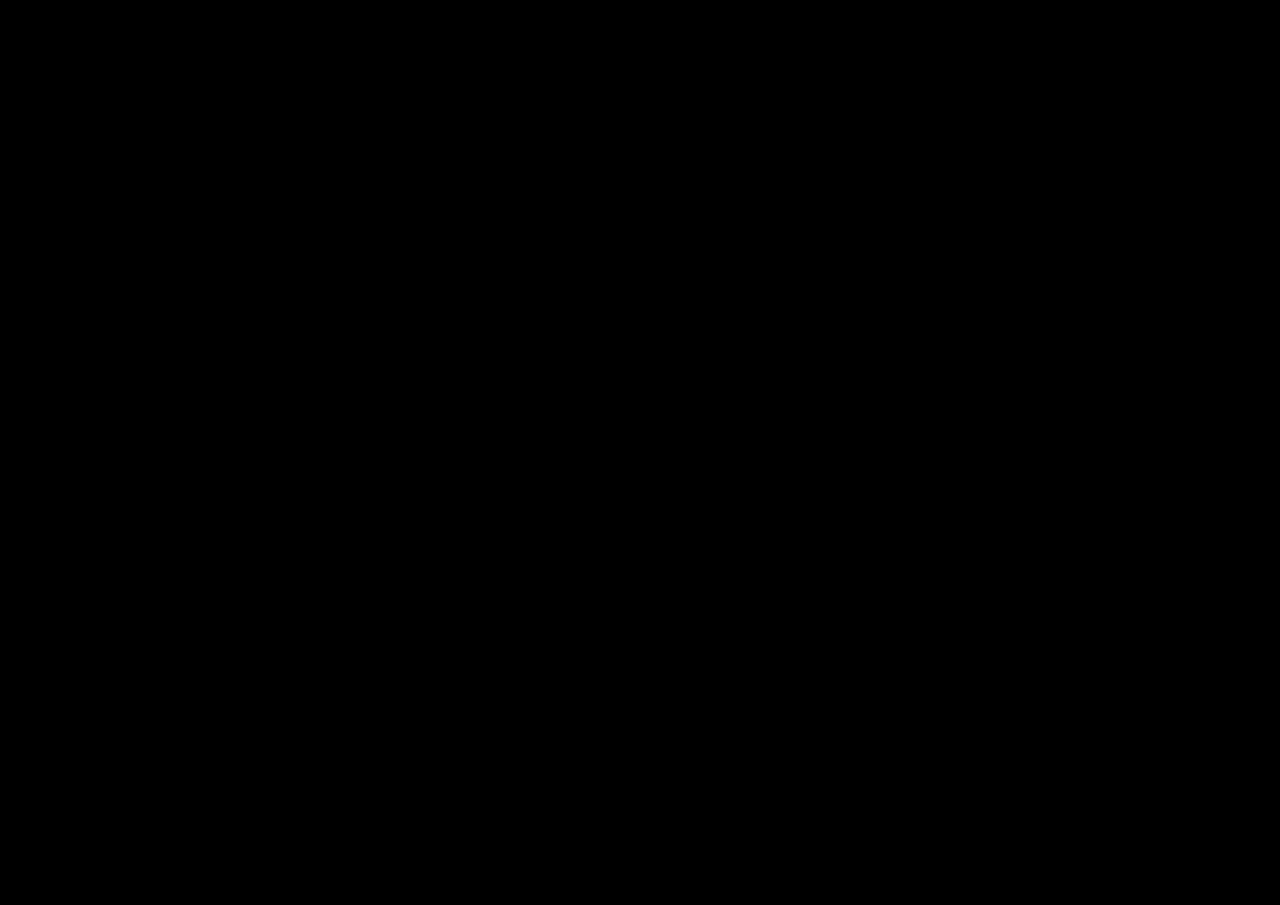
==== index.html @ 3c301090 "added functionality to load custom models" ====
<!DOCTYPE html>
<html lang="en">
<head>
	<meta charset="UTF-8">
	<title>Augmented Reality for Teaching</title>
	<script type="text/javascript" src="js/lib/three.min.js"></script>
	<script type="text/javascript" src="js/lib/OBJLoader.js"></script>
	<script type="text/javascript" src="js/lib/MTLLoader.js"></script>
 	<script type="text/javascript" src="js/view/controls/OrbitControls.js"></script>
 	<script type="text/javascript" src="js/view/controls/TransformControls.js"></script>
 	<script type="text/javascript" src="js/view/controls/HeadsUpDisplay.js"></script>
	<link href="https://fonts.googleapis.com/css?family=Open+Sans" rel="stylesheet">
	<link rel="stylesheet" href="css/infobar.css">
</head>
<body>
	<video style="display: none"></video>
	<div id="hud">
		<ul>
			<li id="transformMode">Transformation Mode: none</li>
			<li id="currObject"> Current Object on Focus: none</li>
		</ul>
	</div>

	<script type="text/javascript" src="js/DewarpEngine.js"></script>

	<script type="text/javascript" src="js/model/Dome.js"></script>
	<script type="text/javascript" src="js/model/custommodel/CustomModel.js"></script>
	<script type="text/javascript" src="js/model/custommodel/CustomJSModel.js"></script>
	<script type="text/javascript" src="js/model/custommodel/CustomJSONModel.js"></script>
	<script type="text/javascript" src="js/model/custommodel/CustomOBJModel.js"></script>
	<script type="text/javascript" src="js/model/custommodel/CustomOBJMTLModel.js"></script>
	<script type="text/javascript" src="js/model/custommodel/CustomModelFactory.js"></script>

	<script type="text/javascript" src="js/controller/DomeController.js"></script>

	<script type="text/javascript" src="js/view/context/OffScreenCtx.js"></script>
	<script type="text/javascript" src="js/view/context/VideoContext.js"></script>
	<script type="text/javascript" src="js/view/context/RenderingContext.js"></script>

	<script type="text/javascript" src="js/view/DomeView.js"></script>

	<script type="text/javascript" src="js/main.js"></script>
</body>
</html>
---- css/infobar.css ----
body {
    margin: 0px;
    background-color: #000000;
    overflow: hidden;
    font-family: 'Open Sans', sans-serif;
}

ul {
    list-style-type: none;
    margin: 0;
    overflow: hidden;
    padding: 0;
    background-color: #333;

    position: fixed;
    top: 0;
    width: 100%;

    opacity: 0.5;
}

#hud {
	visibility: hidden;
}

li {
	float: left;
	display: block;
    color: white;
    text-align: center;
    padding: 14px 16px;
    text-decoration: none;
}
e
canvas {
	margin: none;
	padding: none;
}
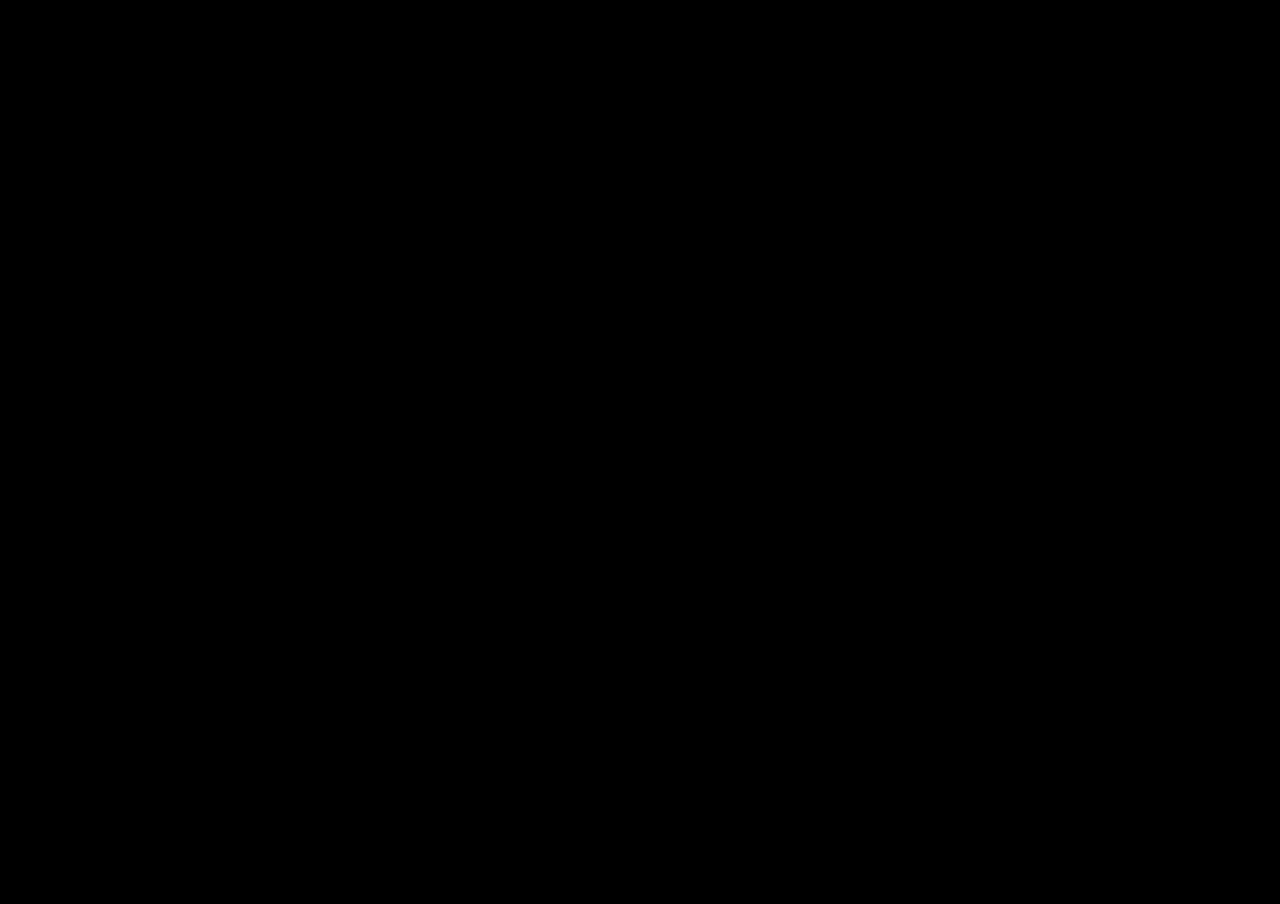
==== commit cd4e5188: "connected object removal methods with controller" ====
--- a/index.html
+++ b/index.html
@@ -9,7 +9,7 @@
  	<script type="text/javascript" src="js/view/controls/OrbitControls.js"></script>
  	<script type="text/javascript" src="js/view/controls/TransformControls.js"></script>
  	<script type="text/javascript" src="js/view/controls/HeadsUpDisplay.js"></script>
-	<link href="https://fonts.googleapis.com/css?family=Open+Sans" rel="stylesheet">
+	<!--<link href="https://fonts.googleapis.com/css?family=Open+Sans" rel="stylesheet">-->
 	<link rel="stylesheet" href="css/infobar.css">
 </head>
 <body>
@@ -29,7 +29,9 @@
 	<script type="text/javascript" src="js/model/custommodel/CustomJSONModel.js"></script>
 	<script type="text/javascript" src="js/model/custommodel/CustomOBJModel.js"></script>
 	<script type="text/javascript" src="js/model/custommodel/CustomOBJMTLModel.js"></script>
+
 	<script type="text/javascript" src="js/model/custommodel/CustomModelFactory.js"></script>
+	<script type="text/javascript" src="js/model/ModelFactory.js"></script>
 
 	<script type="text/javascript" src="js/controller/DomeController.js"></script>
 
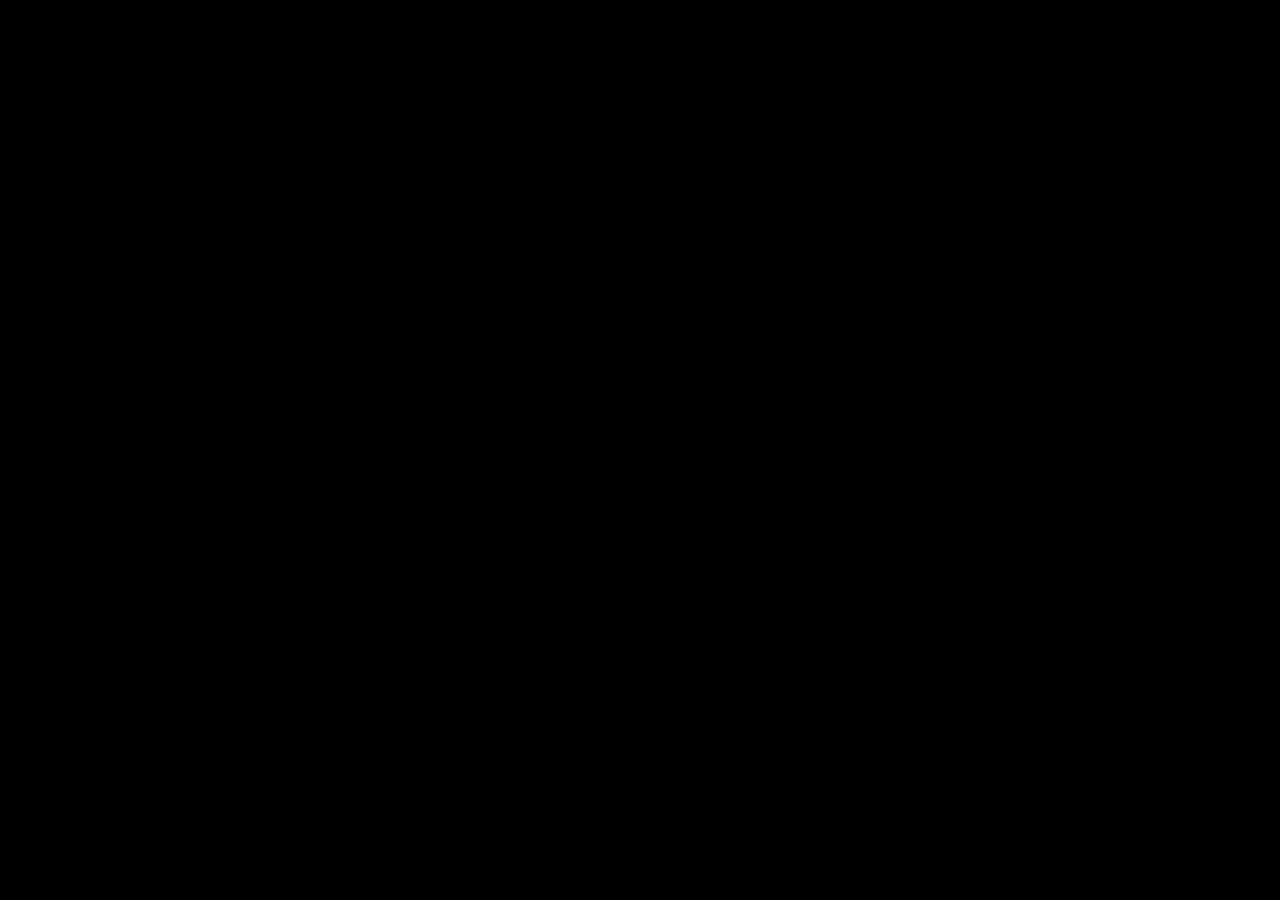
==== commit 368cf249: "added overlay to display current config" ====
--- a/index.html
+++ b/index.html
@@ -1,46 +1,65 @@
-<!DOCTYPE html>
-<html lang="en">
-<head>
-	<meta charset="UTF-8">
-	<title>Augmented Reality for Teaching</title>
-	<script type="text/javascript" src="js/lib/three.min.js"></script>
-	<script type="text/javascript" src="js/lib/OBJLoader.js"></script>
-	<script type="text/javascript" src="js/lib/MTLLoader.js"></script>
- 	<script type="text/javascript" src="js/view/controls/OrbitControls.js"></script>
- 	<script type="text/javascript" src="js/view/controls/TransformControls.js"></script>
- 	<script type="text/javascript" src="js/view/controls/HeadsUpDisplay.js"></script>
-	<!--<link href="https://fonts.googleapis.com/css?family=Open+Sans" rel="stylesheet">-->
-	<link rel="stylesheet" href="css/infobar.css">
-</head>
-<body>
-	<video style="display: none"></video>
-	<div id="hud">
-		<ul>
-			<li id="transformMode">Transformation Mode: none</li>
-			<li id="currObject"> Current Object on Focus: none</li>
-		</ul>
-	</div>
-
-	<script type="text/javascript" src="js/DewarpEngine.js"></script>
-
-	<script type="text/javascript" src="js/model/Dome.js"></script>
-	<script type="text/javascript" src="js/model/custommodel/CustomModel.js"></script>
-	<script type="text/javascript" src="js/model/custommodel/CustomJSModel.js"></script>
-	<script type="text/javascript" src="js/model/custommodel/CustomJSONModel.js"></script>
-	<script type="text/javascript" src="js/model/custommodel/CustomOBJModel.js"></script>
-	<script type="text/javascript" src="js/model/custommodel/CustomOBJMTLModel.js"></script>
-
-	<script type="text/javascript" src="js/model/custommodel/CustomModelFactory.js"></script>
-	<script type="text/javascript" src="js/model/ModelFactory.js"></script>
-
-	<script type="text/javascript" src="js/controller/DomeController.js"></script>
-
-	<script type="text/javascript" src="js/view/context/OffScreenCtx.js"></script>
-	<script type="text/javascript" src="js/view/context/VideoContext.js"></script>
-	<script type="text/javascript" src="js/view/context/RenderingContext.js"></script>
-
-	<script type="text/javascript" src="js/view/DomeView.js"></script>
-
-	<script type="text/javascript" src="js/main.js"></script>
-</body>
+<!DOCTYPE html>
+<html lang="en">
+<head>
+	<meta charset="UTF-8">
+	<title>Augmented Reality for Teaching</title>
+	<script type="text/javascript" src="js/lib/three.min.js"></script>
+	<script type="text/javascript" src="js/lib/OBJLoader.js"></script>
+	<script type="text/javascript" src="js/lib/MTLLoader.js"></script>
+ 	<script type="text/javascript" src="js/view/controls/OrbitControls.js"></script>
+ 	<script type="text/javascript" src="js/view/controls/TransformControls.js"></script>
+ 	<script type="text/javascript" src="js/view/controls/HeadsUpDisplay.js"></script>
+	<script type="text/javascript" src="js/lib/gpu.min.js"></script>
+	<link href="https://fonts.googleapis.com/css?family=Open+Sans" rel="stylesheet">
+	<link rel="stylesheet" href="css/style.css">
+</head>
+<body>
+	<video style="display: none"></video>
+	<div id="hud">
+		<ul>
+			<li id="transformMode">Transformation Mode: none</li>
+			<li id="currObject"> Current Object on Focus: none</li>
+		</ul>
+	</div>
+
+	<div id='black-overlay'></div>
+	<div id='config-content'></div>
+
+	<script type="text/javascript" src="js/Observable.js"></script>
+	<script type="text/javascript" src="js/ObjectFactory.js"></script>
+	<script type="text/javascript" src="js/DewarpEngine.js"></script>
+
+	<script type="text/javascript" src="js/model/EnvObject.js"></script>
+	<script type="text/javascript" src="js/model/object/Dome.js"></script>
+	<script type="text/javascript" src="js/model/object/Cube.js"></script>
+	<script type="text/javascript" src="js/model/object/CustomModel.js"></script>
+
+	<script type="text/javascript" src="js/model/effect/RadiateEffect.js"></script>
+
+	<script type="text/javascript" src="js/controller/DomeController.js"></script>
+
+	<script type="text/javascript" src="js/view/context/OffScreenCtx.js"></script>
+	<script type="text/javascript" src="js/view/context/VideoContext.js"></script>
+	<script type="text/javascript" src="js/view/context/RenderingContext.js"></script>
+
+	<script type="text/javascript" src="js/view/mediator/ViewMediator.js"></script>
+	<script type="text/javascript" src="js/view/mediator/ViewMediatorFactory.js"></script>
+
+	<script type="text/javascript" src="js/view/mediator/object/DomeViewMediator.js"></script>
+	<script type="text/javascript" src="js/view/mediator/object/CubeViewMediator.js"></script>
+	<script type="text/javascript" src="js/view/mediator/object/CustomModelViewMediator.js"></script>
+
+	<script type="text/javascript" src="js/view/mediator/effect/RadiateViewMediator.js"></script>
+
+	<script type="text/javascript" src="js/view/DomeView.js"></script>
+
+	<script type="text/javascript" src="js/file/Parser.js"></script>
+
+	<script type="text/javascript" src="js/display/ConfigDisplay.js"></script>
+
+	<script type="text/javascript" src="js/main.js"></script>
+	<script type="text/javascript" src="config/testconfig.js"></script>
+
+
+</body>
 </html>--- a/css/style.css
+++ b/css/style.css
@@ -0,0 +1,68 @@
+body {
+    margin: 0px;
+    background-color: #000000;
+    overflow: hidden;
+    font-family: 'Open Sans', sans-serif;
+}
+
+ul {
+    list-style-type: none;
+    margin: 0;
+    overflow: hidden;
+    padding: 0;
+    background-color: #333;
+
+    position: fixed;
+    top: 0;
+    width: 100%;
+
+    opacity: 0.5;
+}
+
+#hud {
+	visibility: hidden;
+}
+
+li {
+	float: left;
+	display: block;
+    color: white;
+    text-align: center;
+    padding: 14px 16px;
+    text-decoration: none;
+}
+e
+canvas {
+	margin: none;
+	padding: none;
+}
+
+#black-overlay {
+    display: none;
+    position: absolute;
+    top: 0%;
+    left: 0%;
+    width: 100%;
+    height: 100%;
+    background-color: black;
+    z-index: 1001;
+    -moz-opacity: 0.8;
+    opacity: .80;
+    filter: alpha(opacity=80);
+}
+
+#config-content {
+  display: none;
+  position: absolute;
+  top: 25%;
+  left: 25%;
+  width: 50%;
+  height: 50%;
+  padding: 16px;
+  border: 16px solid orange;
+  background-color: white;
+  z-index: 1002;
+  overflow: auto;
+}
+
+
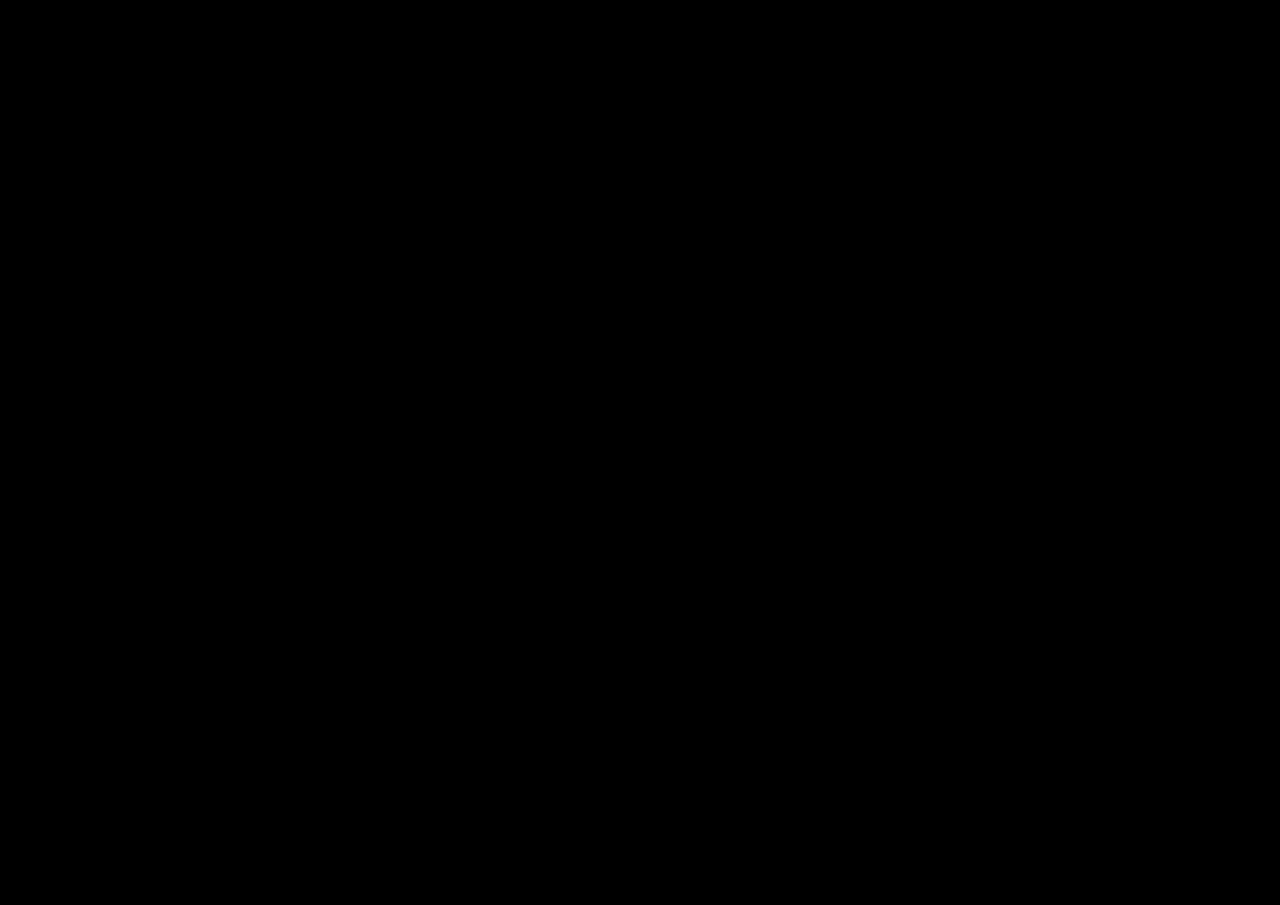
==== commit a752b6c3: "config file handler can now load JSON files" ====
--- a/index.html
+++ b/index.html
@@ -1,65 +1,71 @@
-<!DOCTYPE html>
-<html lang="en">
-<head>
-	<meta charset="UTF-8">
-	<title>Augmented Reality for Teaching</title>
-	<script type="text/javascript" src="js/lib/three.min.js"></script>
-	<script type="text/javascript" src="js/lib/OBJLoader.js"></script>
-	<script type="text/javascript" src="js/lib/MTLLoader.js"></script>
- 	<script type="text/javascript" src="js/view/controls/OrbitControls.js"></script>
- 	<script type="text/javascript" src="js/view/controls/TransformControls.js"></script>
- 	<script type="text/javascript" src="js/view/controls/HeadsUpDisplay.js"></script>
-	<script type="text/javascript" src="js/lib/gpu.min.js"></script>
-	<link href="https://fonts.googleapis.com/css?family=Open+Sans" rel="stylesheet">
-	<link rel="stylesheet" href="css/style.css">
-</head>
-<body>
-	<video style="display: none"></video>
-	<div id="hud">
-		<ul>
-			<li id="transformMode">Transformation Mode: none</li>
-			<li id="currObject"> Current Object on Focus: none</li>
-		</ul>
-	</div>
-
-	<div id='black-overlay'></div>
-	<div id='config-content'></div>
-
-	<script type="text/javascript" src="js/Observable.js"></script>
-	<script type="text/javascript" src="js/ObjectFactory.js"></script>
-	<script type="text/javascript" src="js/DewarpEngine.js"></script>
-
-	<script type="text/javascript" src="js/model/EnvObject.js"></script>
-	<script type="text/javascript" src="js/model/object/Dome.js"></script>
-	<script type="text/javascript" src="js/model/object/Cube.js"></script>
-	<script type="text/javascript" src="js/model/object/CustomModel.js"></script>
-
-	<script type="text/javascript" src="js/model/effect/RadiateEffect.js"></script>
-
-	<script type="text/javascript" src="js/controller/DomeController.js"></script>
-
-	<script type="text/javascript" src="js/view/context/OffScreenCtx.js"></script>
-	<script type="text/javascript" src="js/view/context/VideoContext.js"></script>
-	<script type="text/javascript" src="js/view/context/RenderingContext.js"></script>
-
-	<script type="text/javascript" src="js/view/mediator/ViewMediator.js"></script>
-	<script type="text/javascript" src="js/view/mediator/ViewMediatorFactory.js"></script>
-
-	<script type="text/javascript" src="js/view/mediator/object/DomeViewMediator.js"></script>
-	<script type="text/javascript" src="js/view/mediator/object/CubeViewMediator.js"></script>
-	<script type="text/javascript" src="js/view/mediator/object/CustomModelViewMediator.js"></script>
-
-	<script type="text/javascript" src="js/view/mediator/effect/RadiateViewMediator.js"></script>
-
-	<script type="text/javascript" src="js/view/DomeView.js"></script>
-
-	<script type="text/javascript" src="js/file/Parser.js"></script>
-
-	<script type="text/javascript" src="js/display/ConfigDisplay.js"></script>
-
-	<script type="text/javascript" src="js/main.js"></script>
-	<script type="text/javascript" src="config/testconfig.js"></script>
-
-
-</body>
+<!DOCTYPE html>
+<html lang="en">
+<head>
+	<meta charset="UTF-8">
+	<title>Augmented Reality for Teaching</title>
+	<script type="text/javascript" src="js/lib/three.min.js"></script>
+	<script type="text/javascript" src="js/lib/OBJLoader.js"></script>
+	<script type="text/javascript" src="js/lib/MTLLoader.js"></script>
+ 	<script type="text/javascript" src="js/view/controls/OrbitControls.js"></script>
+ 	<script type="text/javascript" src="js/view/controls/TransformControls.js"></script>
+	<script type="text/javascript" src="js/lib/gpu.min.js"></script>
+	<link href="https://fonts.googleapis.com/css?family=Open+Sans" rel="stylesheet">
+	<link rel="stylesheet" href="css/style.css">
+</head>
+<body>
+	<video style="display: none"></video>
+	<div id="hud">
+		<ul>
+			<li id="transformMode">Transformation Mode: none</li>
+			<li id="currObject"> Current Object on Focus: none</li>
+		</ul>
+	</div>
+
+	<div id='black-overlay'></div>
+	<pre id='config-content'></pre>
+
+	<input id='config-file'
+	       type='file'
+	       name='filedialog'
+	       accept='.json'
+	       style='display: none;' />
+
+	<script type="text/javascript" src="js/Observable.js"></script>
+	<script type="text/javascript" src="js/ObjectFactory.js"></script>
+	<script type="text/javascript" src="js/DewarpEngine.js"></script>
+
+	<script type="text/javascript" src="js/model/EnvObject.js"></script>
+	<script type="text/javascript" src="js/model/object/Dome.js"></script>
+	<script type="text/javascript" src="js/model/object/Cube.js"></script>
+	<script type="text/javascript" src="js/model/object/CustomModel.js"></script>
+
+	<script type="text/javascript" src="js/model/effect/RadiateEffect.js"></script>
+
+	<script type="text/javascript" src="js/controller/DomeController.js"></script>
+
+	<script type="text/javascript" src="js/view/context/OffScreenCtx.js"></script>
+	<script type="text/javascript" src="js/view/context/VideoContext.js"></script>
+	<script type="text/javascript" src="js/view/context/RenderingContext.js"></script>
+
+	<script type="text/javascript" src="js/view/mediator/ViewMediator.js"></script>
+	<script type="text/javascript" src="js/view/mediator/ViewMediatorFactory.js"></script>
+
+	<script type="text/javascript" src="js/view/mediator/object/DomeViewMediator.js"></script>
+	<script type="text/javascript" src="js/view/mediator/object/CubeViewMediator.js"></script>
+	<script type="text/javascript" src="js/view/mediator/object/CustomModelViewMediator.js"></script>
+
+	<script type="text/javascript" src="js/view/mediator/effect/RadiateViewMediator.js"></script>
+
+	<script type="text/javascript" src="js/view/DomeView.js"></script>
+
+	<script type="text/javascript" src="js/file/Parser.js"></script>
+    <script type="text/javascript" src="js/file/ConfigHandler.js"></script>
+
+	<script type="text/javascript" src="js/display/ConfigDisplay.js"></script>
+	<script type="text/javascript" src="js/display/HeadsUpDisplay.js"></script>
+
+	<script type="text/javascript" src="js/main.js"></script>
+
+
+</body>
 </html>